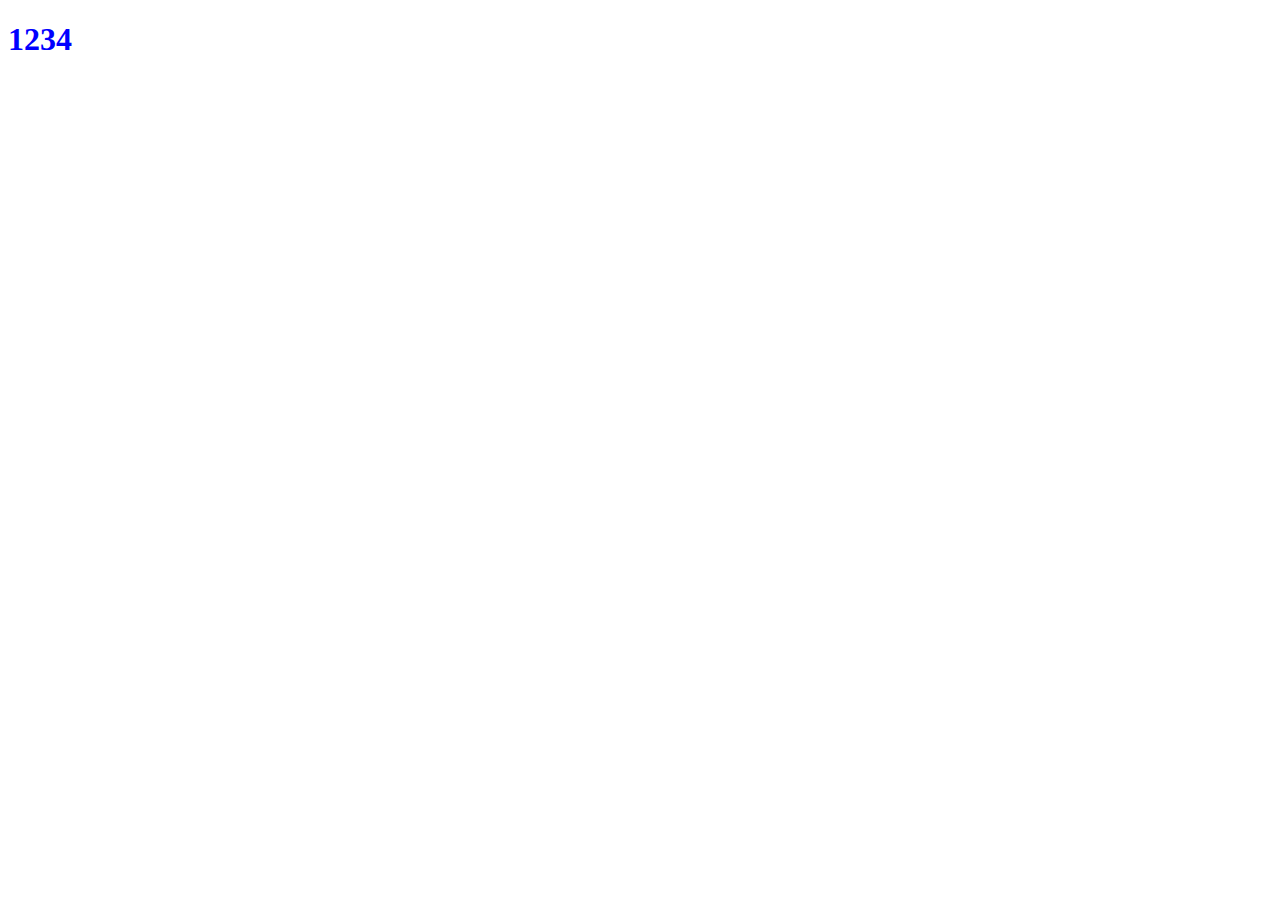
==== Practice-Build-GitHubEnv/index.html @ dc5664c7 "新增環境" ====
<!DOCTYPE html>
<html lang="en">
<head>
    <meta charset="UTF-8">
    <meta name="viewport" content="width=device-width, initial-scale=1.0">
    <title>Document</title>
    <link rel="stylesheet" href="all.css">
</head>
<body>
    <!DOCTYPE html>
    <html lang="en">
    <head>
        <meta charset="UTF-8">
        <meta name="viewport" content="width=device-width, initial-scale=1.0">
        <title>Document</title>
    </head>
    <body>
        <h1>1234</h1>
    </body>
    </html>
</body>
</html>
---- Practice-Build-GitHubEnv/all.css ----
h1{
    color: blue;
}
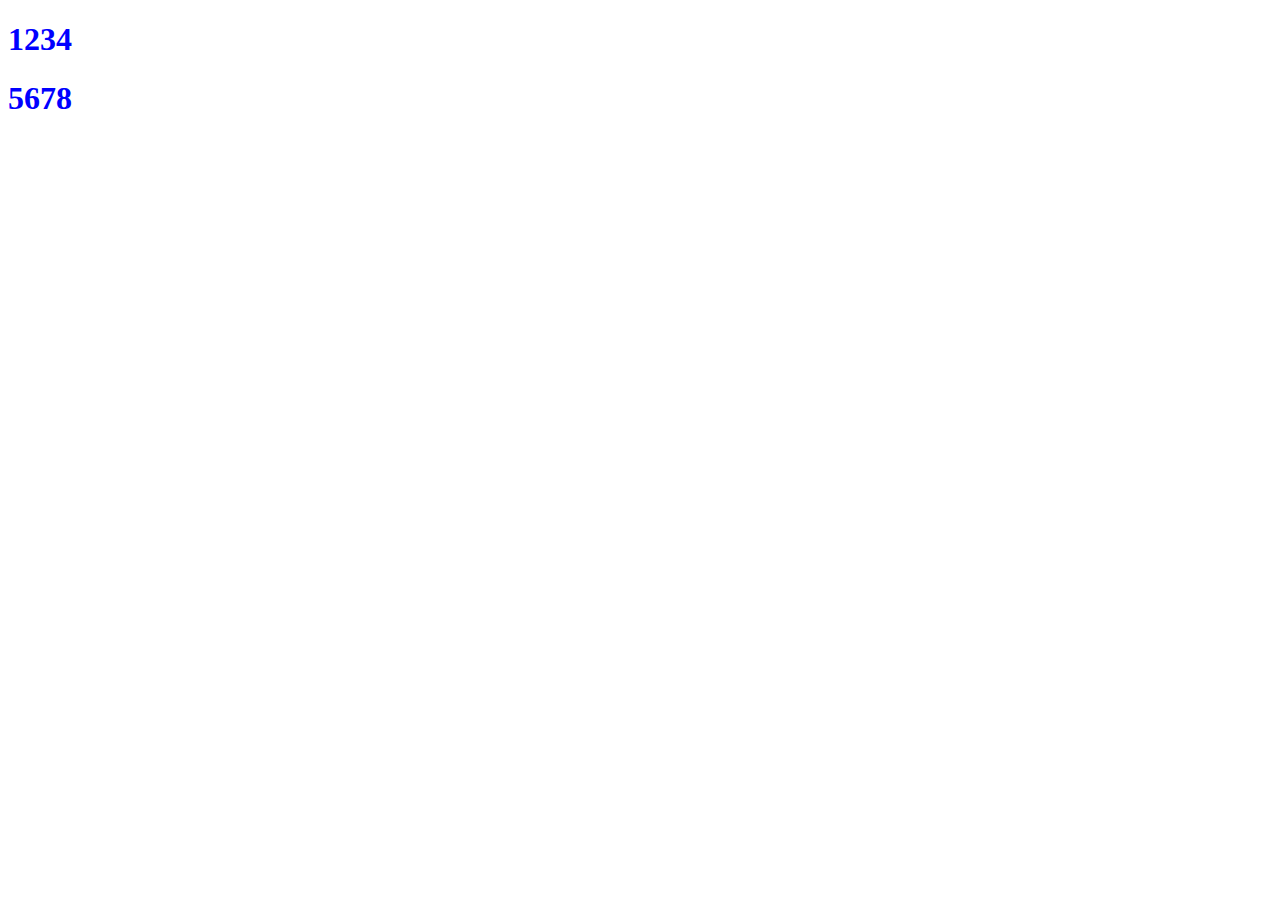
==== commit 9b615b0d: "更新首頁" ====
--- a/Practice-Build-GitHubEnv/index.html
+++ b/Practice-Build-GitHubEnv/index.html
@@ -16,6 +16,7 @@
     </head>
     <body>
         <h1>1234</h1>
+        <h1>5678</h1>
     </body>
     </html>
 </body>
